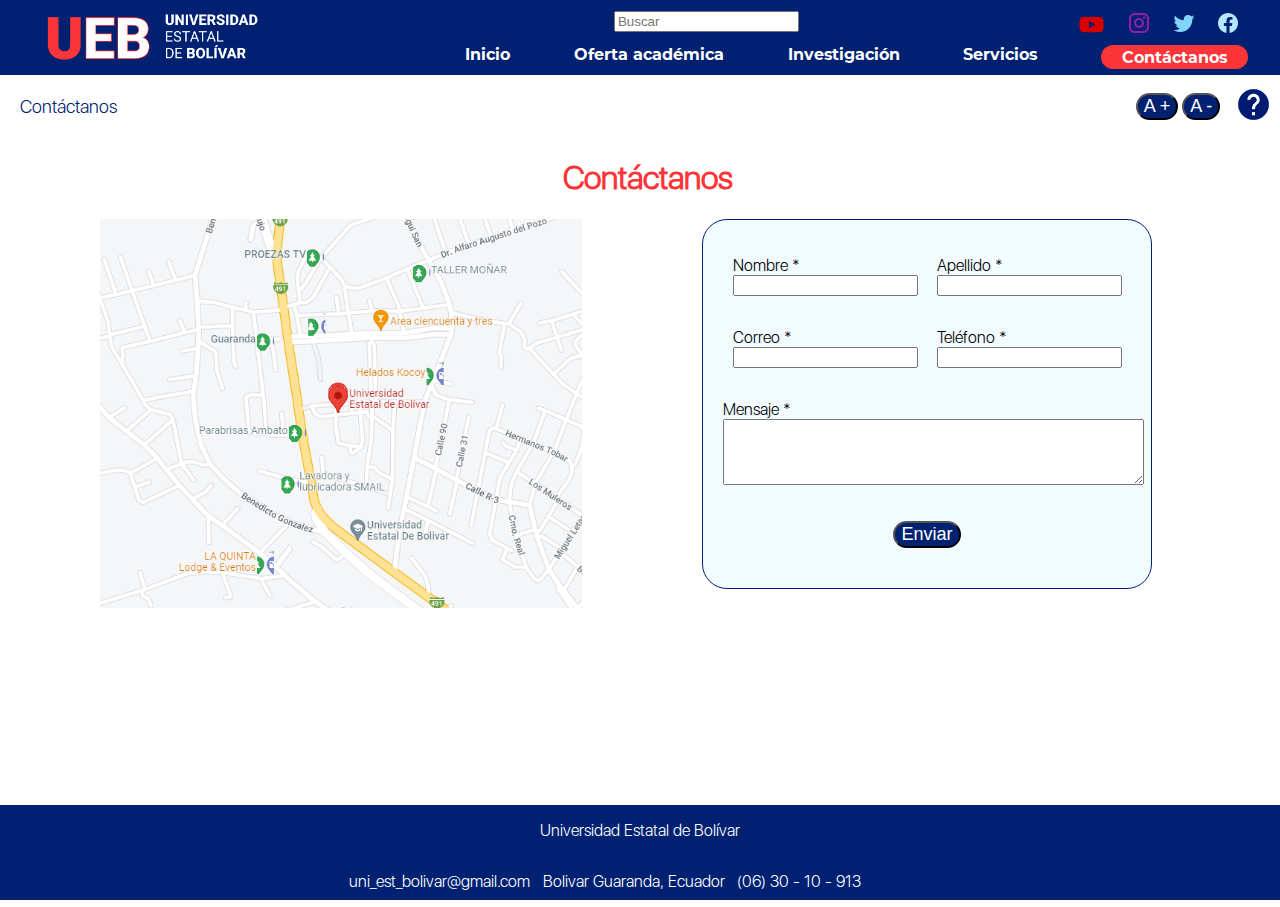
==== contactanos.html @ 2d622277 "Páginas" ====
<!DOCTYPE html>
<html lang="en">
<head>
    <meta charset="UTF-8">
    <meta http-equiv="X-UA-Compatible" content="IE=edge">
    <meta name="viewport" content="width=device-width, initial-scale=1.0">
    <title>Contacto</title>
    <link rel=StyleSheet href="css/styles.css" type="text/css">
    <link rel=StyleSheet href="css/contacto.css" type="text/css">
    <script language="JavaScript" type="text/javascript" src="js/scripts.js"></script>
</head>
<body>
    <header class="header">
        <img src="img/logo.PNG">
        <nav class="navegation">
            <div class="topHeader">
                <div>
                    <input type="text" placeholder="Buscar">
                </div>
                <div class="iconos">
                    <a href="#"><img src="img/youtube.png" width="29px" height="27px"></a>                                
                    <a href="#"><img src="img/instagram.png"></a>                                
                    <a href="#"><img src="img/twitter.png"></a>                                
                    <a href="#"><img src="img/facebook.png"></a>                                                     
                </div>          
            </div>
            
            <li class="navegationLinks">
                <ul>
                    <a class="linkNavegacion" href="index.html">Inicio</a>
                </ul>
                <ul>
                    <a class="linkNavegacion" href="oferta.html">Oferta académica</a>
                </ul>
                <ul>
                    <a class="linkNavegacion" href="#">Investigación</a>
                </ul>
                <ul>
                    <a class="linkNavegacion" href="#">Servicios</a>
                </ul>
                <ul>
                    <a class="linkNavegacion activate" href="contactanos.html">Contáctanos</a>
                </ul>
                
            </li>
        </nav>
    </header>

    
    <!---Sección superior con Breadcum, tamaño fuente e info -->
    <div class="superior">
        <ul class="breadcrumb">
            <li><a href="contactanos.html">Contáctanos</a></li>                 
        </ul>
        <div class="accesibilityBar">        
            <div class="botones">
                <button class="boton">A +</button>
                <button class="boton">A -</button>
            </div>     
            <a href='javascript:;' onclick="informacion()"><img src="img/help2.png" width="37" height="37"></a>         
        </div>
    </div>

    <div class="titulo">
        <h1>Contáctanos</h1>
    </div>

    <!-- Contenido Contacto -->
    <div class="contenidoContacto">
        <a href="https://www.google.com.ec/maps/place/Universidad+Estatal+de+Bolívar/@-1.5710248,-79.0105681,16.61z/data=!4m5!3m4!1s0x91d316085da1f499:0x1ce14b998d6b7583!8m2!3d-1.5711162!4d-79.0072775?hl=es">
            <img src="img/mapa.PNG" alt="imagenMapaUEB" width="80%">
        </a>
        <form class="formulario" action="#" method="get">
            <div class="subform">
                <p>Nombre *<br><input type="text" name="nombre" size="20"></p>
                <p>Apellido *<br><input type="text" name="nombre" size="20"></p>
            </div>
            <div class="subform">
                <p>Correo * <br><input type="text" name="nombre" size="20"></p>
                <p>Teléfono * <br><input type="text" name="nombre" size="20"></p>
            </div>
           <div class="subform">
            <p>Mensaje * <br><textarea id="w3review" name="w3review" rows="4" cols="50">                
                </textarea></p>
           </div>            
            <p class="botonEnviar">
              <input class="boton" type="submit" value="Enviar" href='javascript:;' onclick="mensajeEnviado()">            
            </p>
          </form>
    </div>

    <footer class="footer">
        <div>
            <p>Universidad Estatal de Bolívar</p>
        </div>
        <div class="contactos">        
            <p>uni_est_bolivar@gmail.com </p>
            <p>Bolivar  Guaranda, Ecuador</p>
            <p>(06) 30 - 10 - 913</p>
        </div>
    </footer>
    
</body>
</html>
---- css/styles.css ----
:root{
    --azul: #002171;
    --amarillo: #fffb02;
    --blanco: #ffffff;
    --rojo: #FB3538;
    --negro: #000000;
    --celeste: #F2FBFF;
}

* {
    /*border: 1px solid red;*/
    box-sizing: border-box;
    /*color: white;*/
}
html{
min-height: 100%;
  position: relative;
}

@font-face {
    font-family: fuenteMontserrat;
    font-style: normal;
    src: url(../fonts/Montserrat-Bold.otf);
}


@font-face {
    font-family: fuenteParrafos;
    font-style: normal;
    src: url(../fonts/sf-ui-display-light.otf);
}

body{
    margin: 0 0 0 0;
    margin-bottom: 200px;
    font-family: fuenteParrafos;
    /*color: hsl(0, 1%, 36%);*/
}

header {
    color: var(--blanco);
    border: 1px solid var(--azul);
    font-family: fuenteMontserrat;
    background-color: var(--azul);
    height: 75px;
    display: flex;
    flex-direction: row;
    justify-content: space-around;
}
.navegation{
    width: 70%;
    display: flex;
    flex-direction: column;
    justify-content: space-between;    
    align-items: flex-end;
    padding-bottom: 10px;
}

.navegationLinks{
    width: 90%;
    display: flex;
    justify-content: space-around;
    margin-right: 22px;
}

.linkNavegacion{
    color: var(--blanco);
    text-decoration: none;
}

.topHeader{
    display: flex;
    width: 70%;
    flex-direction: row;
    justify-content: space-between;
    padding-top: 10px;
    margin-bottom: 12px;
    height: 25%; 
}

.iconos{
    display: flex;
    width: 26%;
    justify-content: space-between;
}

.activate{
    width: 140%;
    height: 130%;
    display: flex;
    justify-content: center;
    align-items: center;
    background: var(--rojo);
    border-radius: 25px;    
}




/* BreadCrumb Style */
ul.breadcrumb {
    padding: 5px 5px;
    list-style: none;
    background-color: var(--blanco);
  }
  
  /* Display list items side by side */
  ul.breadcrumb li {
    display: inline;
    font-size: 18px;
  }
  
  /* Add a slash symbol (/) before/behind each list item */
  ul.breadcrumb li+li:before {
    padding: 8px;
    color: var(--negro);
    content: ">";
  }
  
  /* Add a color to all links inside the list */
  ul.breadcrumb li a {
    color: var(--azul);
    text-decoration: none;
  }
  
  /* Add a color on mouse-over */
  ul.breadcrumb li a:hover {
    color: #01447e;
    text-decoration: underline;
}

/*Titulo*/
h1{
    color: var(--rojo);
}
.titulo{
    display: flex;
    justify-content: center;
}

/* Sección botones e icono ayuda */
.boton{
    color: var(--blanco);
    background-color: var(--azul);
    border-radius: 20px;
    font-size: 18px;
}
.superior{
    margin-left: 15px;
    display: flex;
    flex-direction: row;
    justify-content: space-between;
}
.accesibilityBar{
    width: 12%;
    display: flex;
    flex-direction: row;
    justify-content: space-around;
    align-items: center;
}

/*Imagen*/

/*Secciones*/
.contenido{
    /*border: 1px solid gray;*/
    display: flex;
    flex-direction: row;
    padding-left: 20px;
    padding-right: 50px;
    justify-content: space-between;
}
.secciones{
    margin-top: 30px;
    display: flex;
    flex-direction: column;
    height: 300px;
    justify-content: space-around;
}
.seccion{
    text-decoration: none;
    background-color: #F2FBFF;
    color: var(--negro);
    font-size: 30px;
    display: flex;
    border: 1px solid var(--azul);
    width: 300px;
    height: 60px;
    align-items: center;
    justify-content: center;
}


/* Noticias */ 
.noticias{
    margin-top: 50px;
    display: flex;
    flex-direction: column;
}

.noticia{
    border: 1px solid gray;
    color: var(--negro);  
    margin: 5px 25px 5px 15px;
    padding-top: 10px;
}
.titulo{
    color: var(--negro);
    font-weight: bold; 
    display: flex;
    text-decoration: none;
    margin-left: 15px;    
}
.autor{
    margin-left: 10px;
    margin-right: 15px;
    display: flex;
    flex-direction: row;
    justify-content: space-between;
}
.textAutor{
    color: var(--negro); 
}

.escritoPor{
    color: var(--azul);
    font-weight: bold;  
}

.fecha{
    color: var(--azul); 
}

/* Footer */
.contactos{
    display: flex;
    bottom: 0;
    width: 40%;
    flex-direction: row;
    justify-content: space-between;
    margin-right: 70px;
}

.footer{
    color: var(--blanco);
    position: absolute;
    width: 100%;
    height: 95px;
    bottom: 0;
    display: flex;
    flex-direction: column;
    background-color: var(--azul);
    justify-content: space-around;
    align-items: center;
    margin-bottom: 0;
    padding-bottom: 5px;
}
---- css/contacto.css ----
:root{
    --azul: #002171;
    --amarillo: #fffb02;
    --blanco: #ffffff;
    --rojo: #FB3538;
    --negro: #000000;
    --celeste: #F2FBFF;
}

.contenidoContacto{
    display: flex;
    justify-content: space-between;
    margin-left: 100px;
    margin-right: 10%;
}

.formulario{
    color: var(--negro);
    background-color: var(--celeste);
    width: 450px;
    height: 370px;
    display: flex;
    flex-direction: column;
    padding-top: 20px;
    padding-left: 20px;
    padding-right: 20px;
    border: 1px solid var(--azul);
    border-radius: 25px;

}

.subform{
    display: flex;
    justify-content: space-around;
}
.botonEnviar{
    display: flex;
    justify-content: center;
}
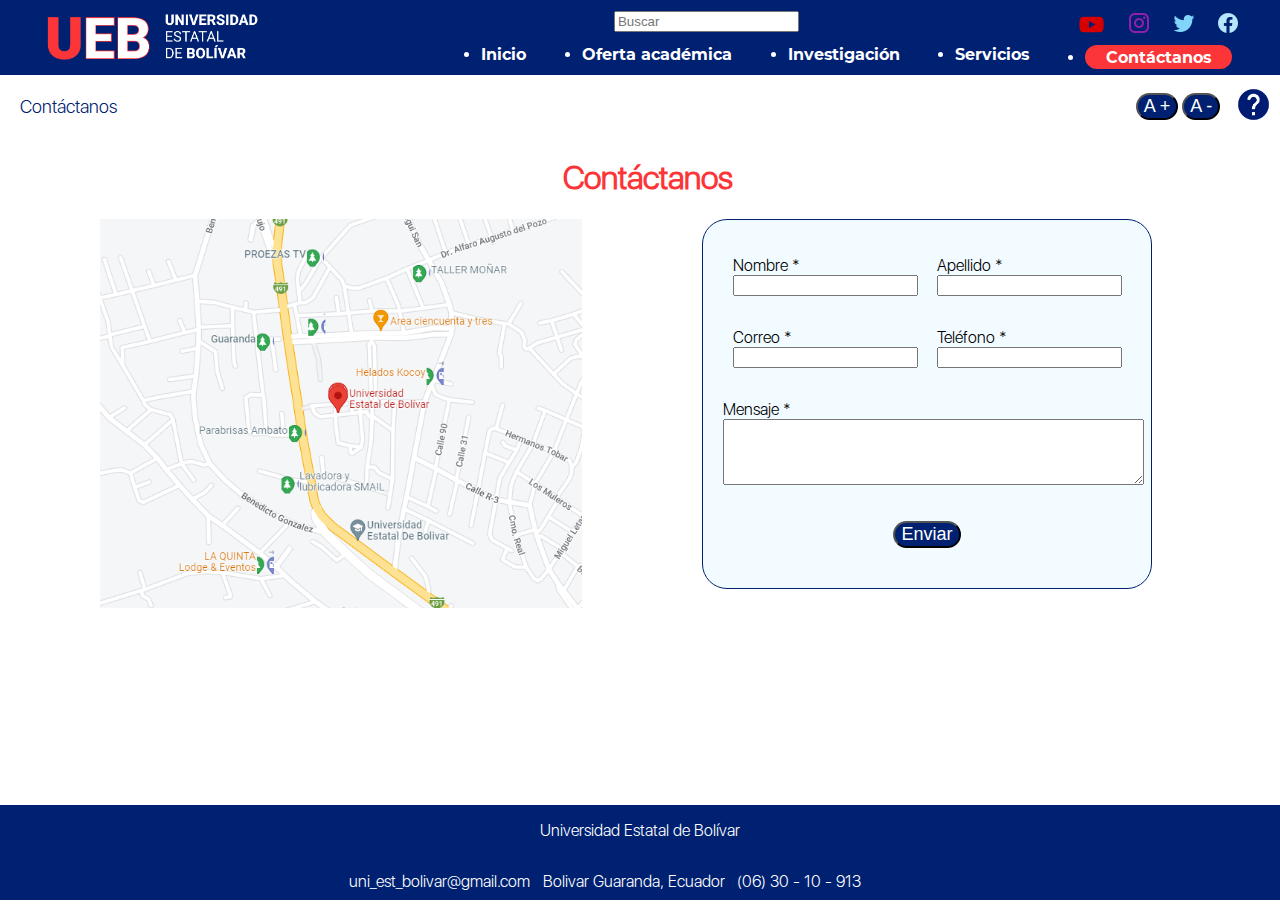
==== commit e496c4e2: "Update" ====
--- a/contactanos.html
+++ b/contactanos.html
@@ -11,38 +11,37 @@
 </head>
 <body>
     <header class="header">
-        <img src="img/logo.PNG">
+        <img src="img/logo.PNG" alt="logo UEB">
         <nav class="navegation">
             <div class="topHeader">
                 <div>
                     <input type="text" placeholder="Buscar">
                 </div>
                 <div class="iconos">
-                    <a href="#"><img src="img/youtube.png" width="29px" height="27px"></a>                                
-                    <a href="#"><img src="img/instagram.png"></a>                                
-                    <a href="#"><img src="img/twitter.png"></a>                                
-                    <a href="#"><img src="img/facebook.png"></a>                                                     
-                </div>          
+                    <a href="#"><img src="img/youtube.png" alt="youtube" width="29px" height="27px"></a>                                
+                    <a href="#"><img src="img/instagram.png" alt="instagram"></a>                                
+                    <a href="#"><img src="img/twitter.png" alt="twitter"></a>                                
+                    <a href="#"><img src="img/facebook.png" alt="facebook"></a>                                                     
+                </div>       
             </div>
             
-            <li class="navegationLinks">
-                <ul>
+            <ul class="navegationLinks">
+                <li>
                     <a class="linkNavegacion" href="index.html">Inicio</a>
-                </ul>
-                <ul>
+                </li>
+                <li>
                     <a class="linkNavegacion" href="oferta.html">Oferta académica</a>
-                </ul>
-                <ul>
+                </li>
+                <li>
                     <a class="linkNavegacion" href="#">Investigación</a>
-                </ul>
-                <ul>
+                </li>
+                <li>
                     <a class="linkNavegacion" href="#">Servicios</a>
-                </ul>
-                <ul>
+                </li>
+                <li>
                     <a class="linkNavegacion activate" href="contactanos.html">Contáctanos</a>
-                </ul>
-                
-            </li>
+                </li>                
+            </ul>
         </nav>
     </header>
 
@@ -57,7 +56,7 @@
                 <button class="boton">A +</button>
                 <button class="boton">A -</button>
             </div>     
-            <a href='javascript:;' onclick="informacion()"><img src="img/help2.png" width="37" height="37"></a>         
+            <a href='javascript:;' onclick="informacion()"><img src="img/help2.png" alt="icono ayuda" width="37" height="37"></a>         
         </div>
     </div>
 
@@ -68,23 +67,33 @@
     <!-- Contenido Contacto -->
     <div class="contenidoContacto">
         <a href="https://www.google.com.ec/maps/place/Universidad+Estatal+de+Bolívar/@-1.5710248,-79.0105681,16.61z/data=!4m5!3m4!1s0x91d316085da1f499:0x1ce14b998d6b7583!8m2!3d-1.5711162!4d-79.0072775?hl=es">
-            <img src="img/mapa.PNG" alt="imagenMapaUEB" width="80%">
+            <img src="img/mapa.PNG" alt="imagen mapa UEB" width="80%">
         </a>
         <form class="formulario" action="#" method="get">
             <div class="subform">
-                <p>Nombre *<br><input type="text" name="nombre" size="20"></p>
-                <p>Apellido *<br><input type="text" name="nombre" size="20"></p>
+                <p><label for="nombre">Nombre *</label><br>
+                    <input type="text" name="nombre" id="nombre" size="20">
+                </p>
+                <p><label for="apellido">Apellido *</label><br>
+                    <input type="text" name="apellido" id="apellido" size="20">
+                </p>
             </div>
             <div class="subform">
-                <p>Correo * <br><input type="text" name="nombre" size="20"></p>
-                <p>Teléfono * <br><input type="text" name="nombre" size="20"></p>
+                <p><label for="correo">Correo *</label><br>
+                    <input type="text" name="correo" id="correo" size="20">
+                </p>
+                <p><label for="telefono">Teléfono *</label><br>
+                    <input type="text" name="telefono" id="telefono" size="20">
+                </p>
             </div>
            <div class="subform">
-            <p>Mensaje * <br><textarea id="w3review" name="w3review" rows="4" cols="50">                
-                </textarea></p>
+            <p><label for="telefono">Mensaje *</label><br>
+                <textarea id="w3review" name="w3review" rows="4" cols="50">                
+                </textarea>
+            </p>
            </div>            
             <p class="botonEnviar">
-              <input class="boton" type="submit" value="Enviar" href='javascript:;' onclick="mensajeEnviado()">            
+              <input class="boton" type="submit" value="Enviar" onclick="mensajeEnviado()">            
             </p>
           </form>
     </div>
